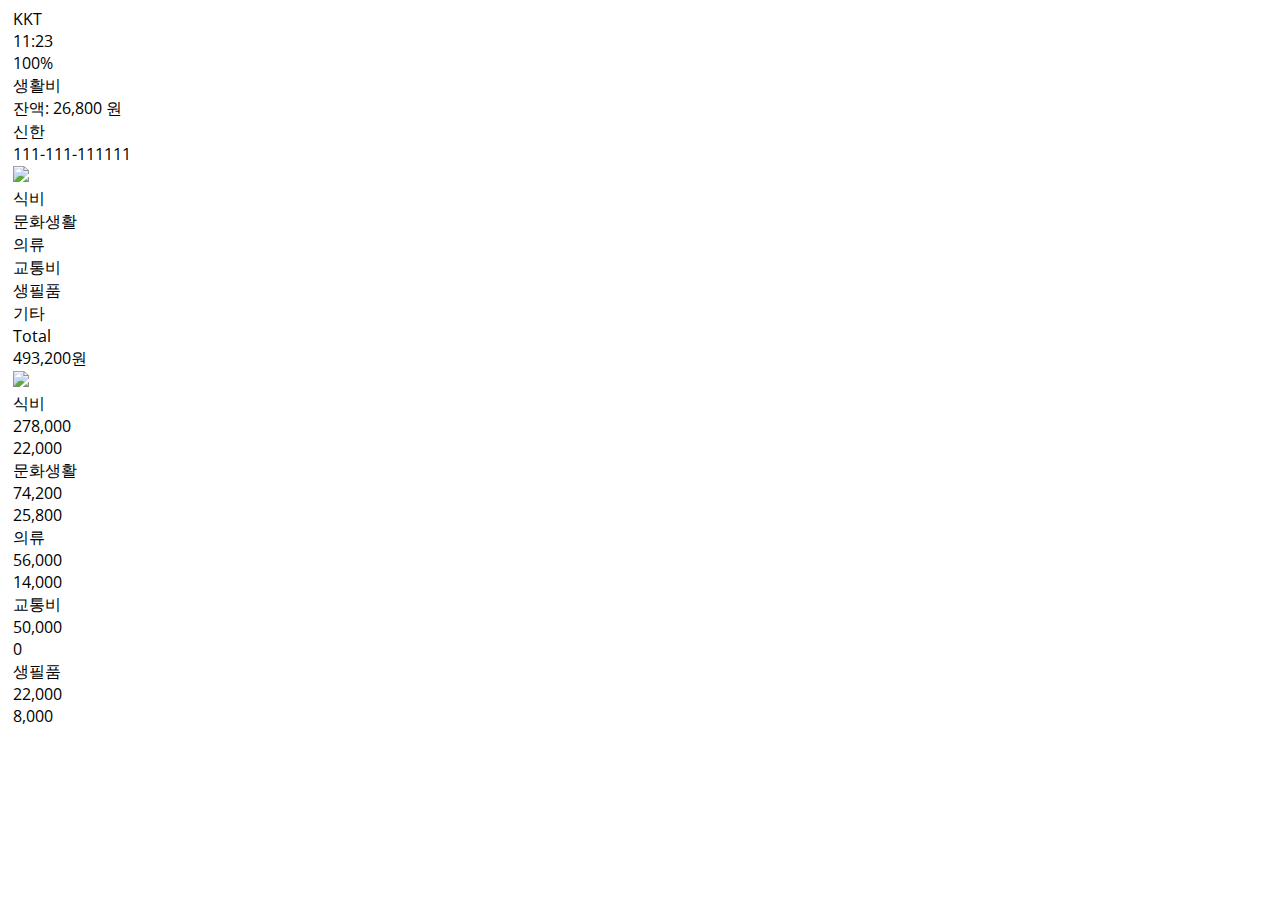
==== living.html @ 7b30a963 "Update living.html" ====
<!DOCTYPE html>
<html len = "en">
<head>
    <link rel="stylesheet" href="css/style.css">
    <meta charset="UTF-8">
    <meta name="viewport" content="width=device-width, initial-scale=1.0">
    <title>MoneyAround</title>
</head>
<body id="main-screen">
    <div class="status-bar">
        <div class="status-bar__column">
            <span>KKT</span>
            <i class="fas fa-wifi"></i>
        </div>
        <div class="status-bar__column">
            <span>11:23</span>
        </div>
        <div class="status-bar__column">
            <span>100%</span>
            <i class="fas fa-battery-full fa-lg"></i>
        </div>
    </div>
    <main class="page-living">
        <header class="page-header">
            <div class="page-header__row">
                <div class="page-header__title">생활비</div>
                <div class="page-header__money">잔액: 26,800 원</div>
            </div>
            <div class="page-header__row">
                <div class="page-header__bank"> 신한</div>
                <div class="page-header__bank-account">111-111-111111</div>
            </div>
        </header>
        <div class="living__pie-graph">
            <img src="https://postfiles.pstatic.net/MjAyMDEwMTBfMTE1/MDAxNjAyMjk3NDE5ODc3.apMZJGGrLKzGPynGbJsY66icYs3SBaihDLUkLQU03aMg.2EX_zQaYa4XGnBEzduLFOnkMvasxMiAMIUyDBi11bUAg.PNG.kados22/pie_graph_about_living_expense.png?type=w773"/>    
            <div class="living__indexes">
                <div class="living__index">
                    <i class="fas fa-square"></i> 
                    <span>식비</span>
                </div>
                <div class="living__index">
                    <i class="fas fa-square"></i> 
                    <span>문화생활</span>
                </div>
                <div class="living__index">
                    <i class="fas fa-square"></i> 
                    <span>의류</span>
                </div>
                <div class="living__index">
                    <i class="fas fa-square"></i> 
                    <span>교통비</span>
                </div>
                <div class="living__index">
                    <i class="fas fa-square"></i> 
                    <span>생필품</span>
                </div>
                <div class="living__index">
                    <i class="fas fa-square"></i> 
                    <span>기타</span>
                </div>
            </div>
            <div class="living__pie-graph-total">
                <div>Total</div>
                <span class="living__total-money">493,200원</span>
            </div>
        </div>
        <!--제목, 은행, 계좌, 그래프, 소비 순위, lock기능, 다른 사람 lock(한도)-->
        <div class="info__expenses">
            <img src="https://postfiles.pstatic.net/MjAyMDEwMTBfMTUw/MDAxNjAyMzM0MDQ0NDUz.oAsdYm9vJcvZV2J6kiCm5jz7vitL14aLma5xhUjmH2cg.3jUSlOGl7l3VJaS6CmFGVo5UVn2NWSNg-1Bh_yv66_Mg.PNG.kados22/pie_graph_about_living_expense.png?type=w773"/>
            <div class="info__expense">
                <div class="info__expense-item">
                    <div class="info__expense-index">식비</div>
                    <div class="info__expense-out">278,000</div>
                    <div class="info__expense-left">
                        <i class="fas fa-lock-open"></i>
                        22,000
                    </div>
                </div>
                <div class="info__expense-item">
                    <div class="info__expense-index">문화생활</div>
                    <div class="info__expense-out">74,200</div>
                    <div class="info__expense-left">
                        <i class="fas fa-lock-open"></i>
                        25,800
                    </div>
                </div>
                <div class="info__expense-item">
                    <div class="info__expense-index">의류</div>
                    <div class="info__expense-out">56,000</div>
                    <div class="info__expense-left">
                        <i class="fas fa-lock-open"></i>
                        14,000
                    </div>
                </div>
                <div class="info__expense-item">
                    <div class="info__expense-index">교통비</div>
                    <div class="info__expense-out">50,000</div>
                    <div class="info__expense-left">
                        <i class="fas fa-lock"></i>
                        0
                    </div>
                </div>
                <div class="info__expense-item">
                    <div class="info__expense-index">생필품</div>
                    <div class="info__expense-out">22,000</div>
                    <div class="info__expense-left">
                        <i class="fas fa-lock-open"></i>
                        8,000
                    </div>
                </div>
            </div>
        </div>
    </main>
    <!--<a class="next-page" href="living.html">
        <i class="fas fa-chevron-right fa-xs"></i>
    </a>-->
    <script
      src="https://kit.fontawesome.com/6478f529f2.js"
      crossorigin="anonymous"
    ></script>
</body>
</html>
---- css/style.css ----
@import url("https://fonts.googleapis.com/css2?family=Open+Sans:wght@400;600&display=swap");
@import "variables.css";

/*Components*/
@import "components/pocket.css";
@import "components/status-bar.css";
@import "components/page-header.css";

/*Screens*/
@import "screens/main.css";
@import "Screens/living.css";

body{
    height:90vh;
    font-family: 'Open Sans', sans-serif;
    background-color:white;
    padding: 0px 5px;
}    
.main-screen{
    padding: 25px;
}
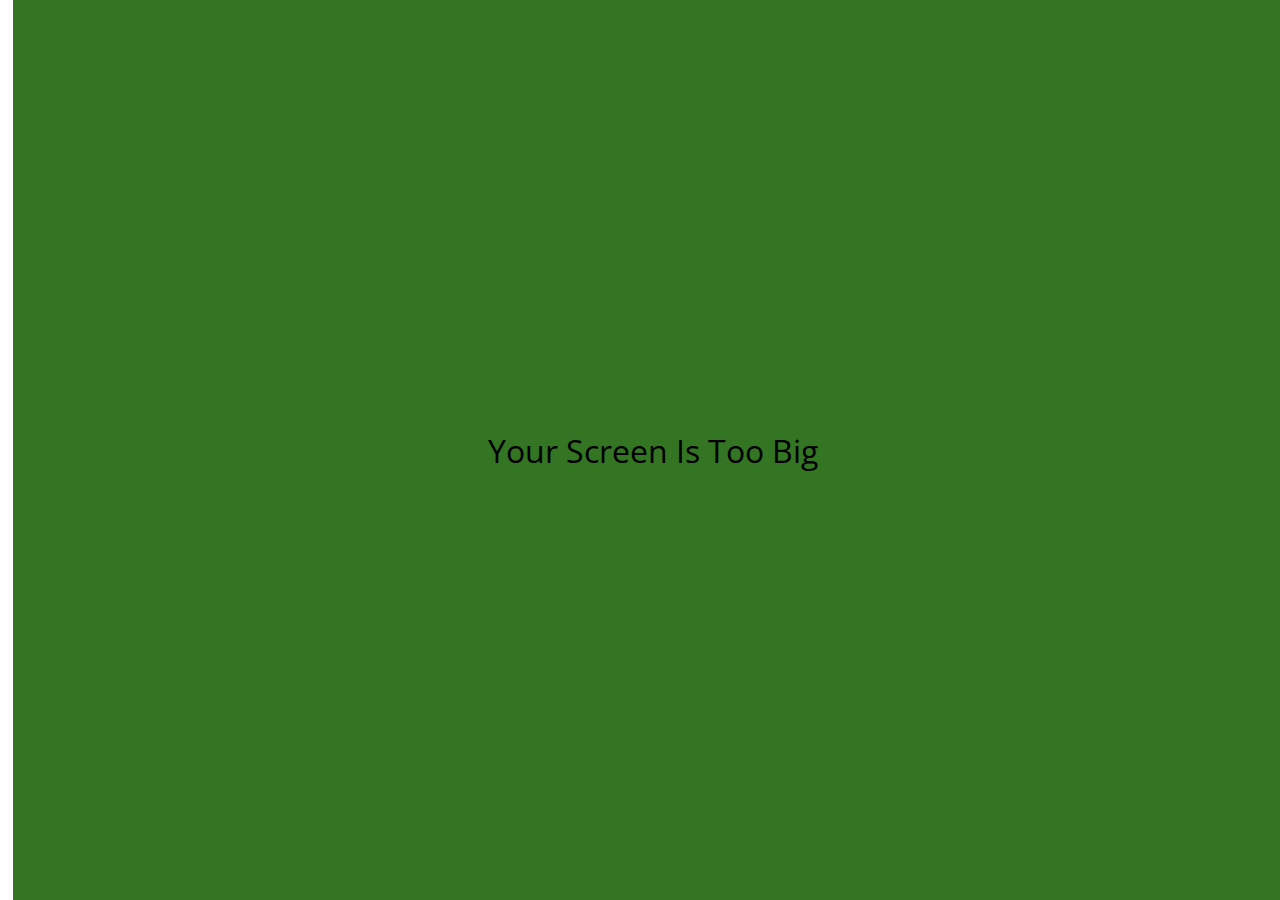
==== commit 72704dcd: "import css file" ====
--- a/living.html
+++ b/living.html
@@ -1,122 +1,143 @@
 <!DOCTYPE html>
-<html len = "en">
-<head>
-    <link rel="stylesheet" href="css/style.css">
-    <meta charset="UTF-8">
-    <meta name="viewport" content="width=device-width, initial-scale=1.0">
+<html len="en">
+  <head>
+    <meta charset="UTF-8" />
+    <link rel="stylesheet" href="css/style-reflected.css" />
+    <meta name="viewport" content="width=device-width, initial-scale=1.0" />
     <title>MoneyAround</title>
-</head>
-<body id="main-screen">
+  </head>
+  <body id="main-screen">
     <div class="status-bar">
-        <div class="status-bar__column">
-            <span>KKT</span>
-            <i class="fas fa-wifi"></i>
-        </div>
-        <div class="status-bar__column">
-            <span>11:23</span>
-        </div>
-        <div class="status-bar__column">
-            <span>100%</span>
-            <i class="fas fa-battery-full fa-lg"></i>
-        </div>
+      <div class="status-bar__column">
+        <span>KKT</span>
+        <i class="fas fa-wifi"></i>
+      </div>
+      <div class="status-bar__column">
+        <span>11:23</span>
+      </div>
+      <div class="status-bar__column">
+        <span>100%</span>
+        <i class="fas fa-battery-full fa-lg"></i>
+      </div>
     </div>
     <main class="page-living">
-        <header class="page-header">
-            <div class="page-header__row">
-                <div class="page-header__title">생활비</div>
-                <div class="page-header__money">잔액: 26,800 원</div>
+      <header class="page-header">
+        <div class="page-header__row">
+          <div class="page-header__title">생활비</div>
+          <div class="page-header__subtitle">
+            <div class="page-header__lock">
+              <i class="fas fa-lock"></i>
+              100,000원
+              <a href="#">
+                <i class="fas fa-chevron-right fa-sm"></i>
+              </a>
             </div>
-            <div class="page-header__row">
-                <div class="page-header__bank"> 신한</div>
-                <div class="page-header__bank-account">111-111-111111</div>
+            <div class="page-header__money">잔액: 69,800원</div>
+          </div>
+        </div>
+        <div class="page-header__row">
+          <div class="page-header__bank">신한</div>
+          <div class="page-header__bank-account">111-111-111111</div>
+        </div>
+      </header>
+      <div class="living__pie-graph">
+        <img
+          src="https://postfiles.pstatic.net/MjAyMDEwMTBfMTE1/MDAxNjAyMjk3NDE5ODc3.apMZJGGrLKzGPynGbJsY66icYs3SBaihDLUkLQU03aMg.2EX_zQaYa4XGnBEzduLFOnkMvasxMiAMIUyDBi11bUAg.PNG.kados22/pie_graph_about_living_expense.png?type=w773"
+        />
+        <div class="living__indexes">
+          <div class="living__index">
+            <i class="fas fa-square"></i>
+            <span>식비</span>
+          </div>
+          <div class="living__index">
+            <i class="fas fa-square"></i>
+            <span>문화생활</span>
+          </div>
+          <div class="living__index">
+            <i class="fas fa-square"></i>
+            <span>의류</span>
+          </div>
+          <div class="living__index">
+            <i class="fas fa-square"></i>
+            <span>교통비</span>
+          </div>
+          <div class="living__index">
+            <i class="fas fa-square"></i>
+            <span>생필품</span>
+          </div>
+          <div class="living__index">
+            <i class="fas fa-square"></i>
+            <span>기타</span>
+          </div>
+        </div>
+        <div class="living__pie-graph-total">
+          <div>Total</div>
+          <span class="living__total-money">493,200원</span>
+        </div>
+      </div>
+      <div class="info__expenses">
+        <img
+          src="https://postfiles.pstatic.net/MjAyMDEwMTBfMTUw/MDAxNjAyMzM0MDQ0NDUz.oAsdYm9vJcvZV2J6kiCm5jz7vitL14aLma5xhUjmH2cg.3jUSlOGl7l3VJaS6CmFGVo5UVn2NWSNg-1Bh_yv66_Mg.PNG.kados22/pie_graph_about_living_expense.png?type=w773"
+        />
+        <div class="info__expense">
+          <div class="info__expense-item">
+            <div class="info__expense-index">식비</div>
+            <div class="info__expense-out">278,000</div>
+            <div class="info__expense-left">
+              <i class="fas fa-wallet"></i>
+              22,000
             </div>
-        </header>
-        <div class="living__pie-graph">
-            <img src="https://postfiles.pstatic.net/MjAyMDEwMTBfMTE1/MDAxNjAyMjk3NDE5ODc3.apMZJGGrLKzGPynGbJsY66icYs3SBaihDLUkLQU03aMg.2EX_zQaYa4XGnBEzduLFOnkMvasxMiAMIUyDBi11bUAg.PNG.kados22/pie_graph_about_living_expense.png?type=w773"/>    
-            <div class="living__indexes">
-                <div class="living__index">
-                    <i class="fas fa-square"></i> 
-                    <span>식비</span>
-                </div>
-                <div class="living__index">
-                    <i class="fas fa-square"></i> 
-                    <span>문화생활</span>
-                </div>
-                <div class="living__index">
-                    <i class="fas fa-square"></i> 
-                    <span>의류</span>
-                </div>
-                <div class="living__index">
-                    <i class="fas fa-square"></i> 
-                    <span>교통비</span>
-                </div>
-                <div class="living__index">
-                    <i class="fas fa-square"></i> 
-                    <span>생필품</span>
-                </div>
-                <div class="living__index">
-                    <i class="fas fa-square"></i> 
-                    <span>기타</span>
-                </div>
+          </div>
+          <div class="info__expense-item">
+            <div class="info__expense-index">문화생활</div>
+            <div class="info__expense-out">74,200</div>
+            <div class="info__expense-left">
+              <i class="fas fa-wallet"></i>
+              25,800
             </div>
-            <div class="living__pie-graph-total">
-                <div>Total</div>
-                <span class="living__total-money">493,200원</span>
+          </div>
+          <div class="info__expense-item">
+            <div class="info__expense-index">의류</div>
+            <div class="info__expense-out">56,000</div>
+            <div class="info__expense-left">
+              <i class="fas fa-wallet"></i>
+              14,000
             </div>
+          </div>
+          <div class="info__expense-item">
+            <div class="info__expense-index">교통비</div>
+            <div class="info__expense-out">50,000</div>
+            <div class="info__expense-left">
+              <i class="fas fa-wallet"></i>
+              0
+            </div>
+          </div>
+          <div class="info__expense-item">
+            <div class="info__expense-index">생필품</div>
+            <div class="info__expense-out">22,000</div>
+            <div class="info__expense-left">
+              <i class="fas fa-wallet"></i>
+              8,000
+            </div>
+          </div>
         </div>
-        <!--제목, 은행, 계좌, 그래프, 소비 순위, lock기능, 다른 사람 lock(한도)-->
-        <div class="info__expenses">
-            <img src="https://postfiles.pstatic.net/MjAyMDEwMTBfMTUw/MDAxNjAyMzM0MDQ0NDUz.oAsdYm9vJcvZV2J6kiCm5jz7vitL14aLma5xhUjmH2cg.3jUSlOGl7l3VJaS6CmFGVo5UVn2NWSNg-1Bh_yv66_Mg.PNG.kados22/pie_graph_about_living_expense.png?type=w773"/>
-            <div class="info__expense">
-                <div class="info__expense-item">
-                    <div class="info__expense-index">식비</div>
-                    <div class="info__expense-out">278,000</div>
-                    <div class="info__expense-left">
-                        <i class="fas fa-lock-open"></i>
-                        22,000
-                    </div>
-                </div>
-                <div class="info__expense-item">
-                    <div class="info__expense-index">문화생활</div>
-                    <div class="info__expense-out">74,200</div>
-                    <div class="info__expense-left">
-                        <i class="fas fa-lock-open"></i>
-                        25,800
-                    </div>
-                </div>
-                <div class="info__expense-item">
-                    <div class="info__expense-index">의류</div>
-                    <div class="info__expense-out">56,000</div>
-                    <div class="info__expense-left">
-                        <i class="fas fa-lock-open"></i>
-                        14,000
-                    </div>
-                </div>
-                <div class="info__expense-item">
-                    <div class="info__expense-index">교통비</div>
-                    <div class="info__expense-out">50,000</div>
-                    <div class="info__expense-left">
-                        <i class="fas fa-lock"></i>
-                        0
-                    </div>
-                </div>
-                <div class="info__expense-item">
-                    <div class="info__expense-index">생필품</div>
-                    <div class="info__expense-out">22,000</div>
-                    <div class="info__expense-left">
-                        <i class="fas fa-lock-open"></i>
-                        8,000
-                    </div>
-                </div>
-            </div>
-        </div>
+      </div>
+      <div class="page-slide">
+        <a href="main-reflected.html">
+          <i class="fas fa-circle fa-xs"></i>
+        </a>
+        <i class="fas fa-circle fa-xs now"></i>
+        <i class="fas fa-circle fa-xs"></i>
+        <i class="fas fa-circle fa-xs"></i>
+        <i class="fas fa-circle fa-xs"></i>
+      </div>
     </main>
-    <!--<a class="next-page" href="living.html">
-        <i class="fas fa-chevron-right fa-xs"></i>
-    </a>-->
+    <div id="no-mobile">
+      <span>Your Screen Is Too Big</span>
+    </div>
     <script
       src="https://kit.fontawesome.com/6478f529f2.js"
       crossorigin="anonymous"
     ></script>
-</body>
-</html>+  </body>
+</html>
--- a/css/style-reflected.css
+++ b/css/style-reflected.css
@@ -0,0 +1,24 @@
+@import url("https://fonts.googleapis.com/css2?family=Open+Sans:wght@400;600&display=swap");
+@import "variables.css";
+
+/*Components*/
+@import "components/pocket.css";
+@import "components/status-bar.css";
+@import "components/no-mobile.css";
+@import "components/page-slide.css";
+@import "components/page-header.css";
+
+/*Screens*/
+@import "screens/main-relfected.css";
+@import "screens/living.css";
+@import "screens/splash-screen.css";
+
+body {
+  height: 90vh;
+  font-family: "Open Sans", sans-serif;
+  background-color: white;
+  padding: 0px 5px;
+}
+.main-screen {
+  padding: 25px;
+}
